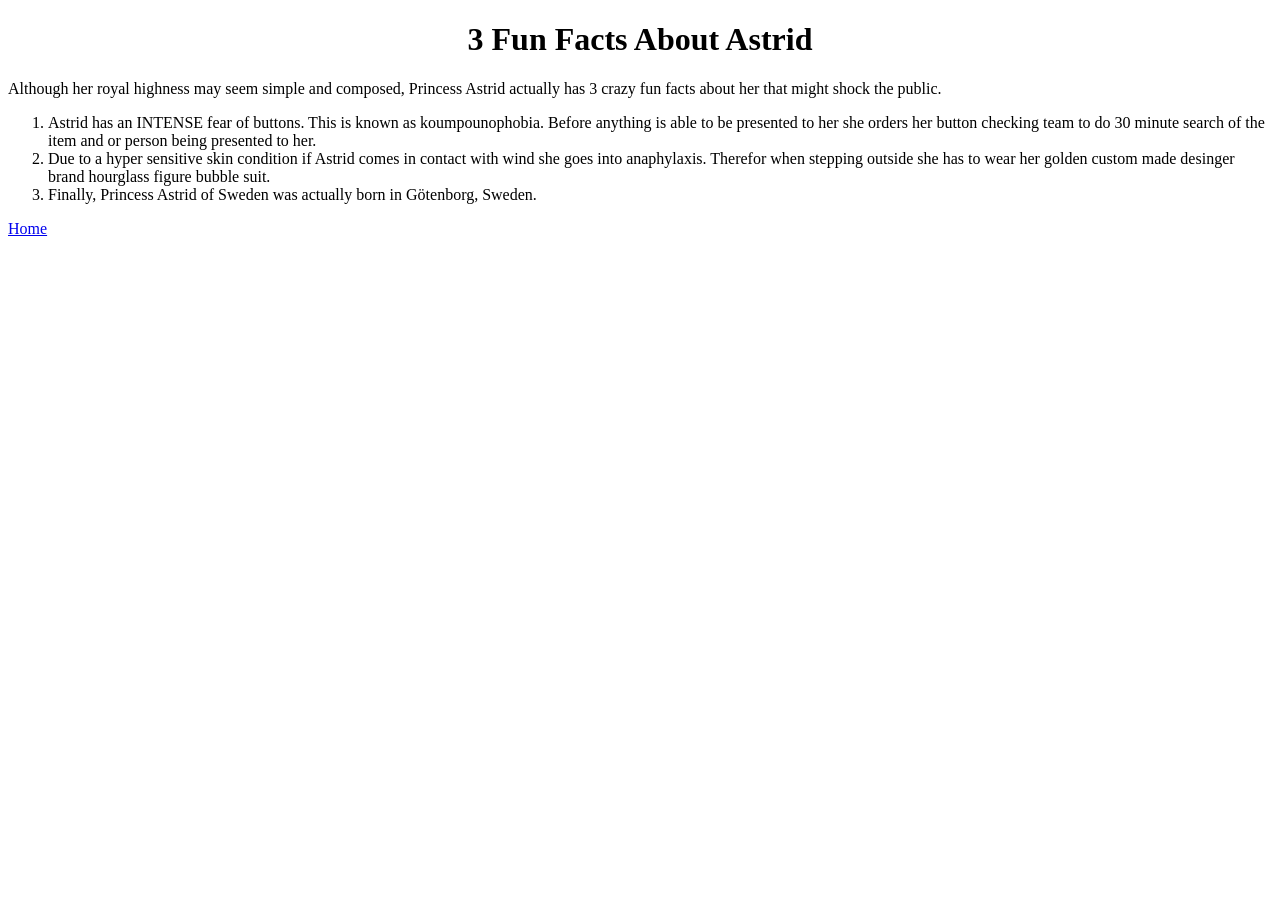
==== AstridFunFacts.html @ d46cf0a4 "Add files via upload" ====
<!DOCTYPE html>
<html>
<head>
<link href="style.css" type="text/css" rel="stylesheet"/>
</head>
<body>
<h1><center>3 Fun Facts About Astrid</center></h1>

<p> Although her royal highness may seem simple and composed, Princess Astrid actually has 3 crazy fun facts about her that might shock the public.</p>

<ol>
	<li> Astrid has an INTENSE fear of buttons. This is known as koumpounophobia. Before anything is able to be presented to her she orders her button checking team to do 30 minute search of the item and or person being presented to her. </li>
<li> Due to a hyper sensitive skin condition if Astrid comes in contact with wind she goes into anaphylaxis. Therefor when stepping outside she has to wear her golden custom made desinger brand hourglass figure bubble suit. </li>
<li> Finally, Princess Astrid of Sweden was actually born in Götenborg, Sweden.  

</ol>



<a href="index.html">Home</a>
</body>
</html>
---- style.css ----
ul {
	list-style-type: none;
}

.container{
	display: grid;
	grid-template-areas:
	"header header"
	"image basicInfo"
	"links links";
	grid-template-colums: 1fr 3fr; 
	gap: 3px;
  padding: 5px;
}
.container div {
  padding: 3px;
}
.container div.header {
  grid-area: header;
  text-align: center;
}
.container div.sidebar {
  grid-area: sidebar;
  padding-left: 0;
}
.container div.info {
  grid-area: info;
}
.container div.footer {
  grid-area: footer;
  text-align: center;  
}
div {
  border: 2px solid limegreen;
}
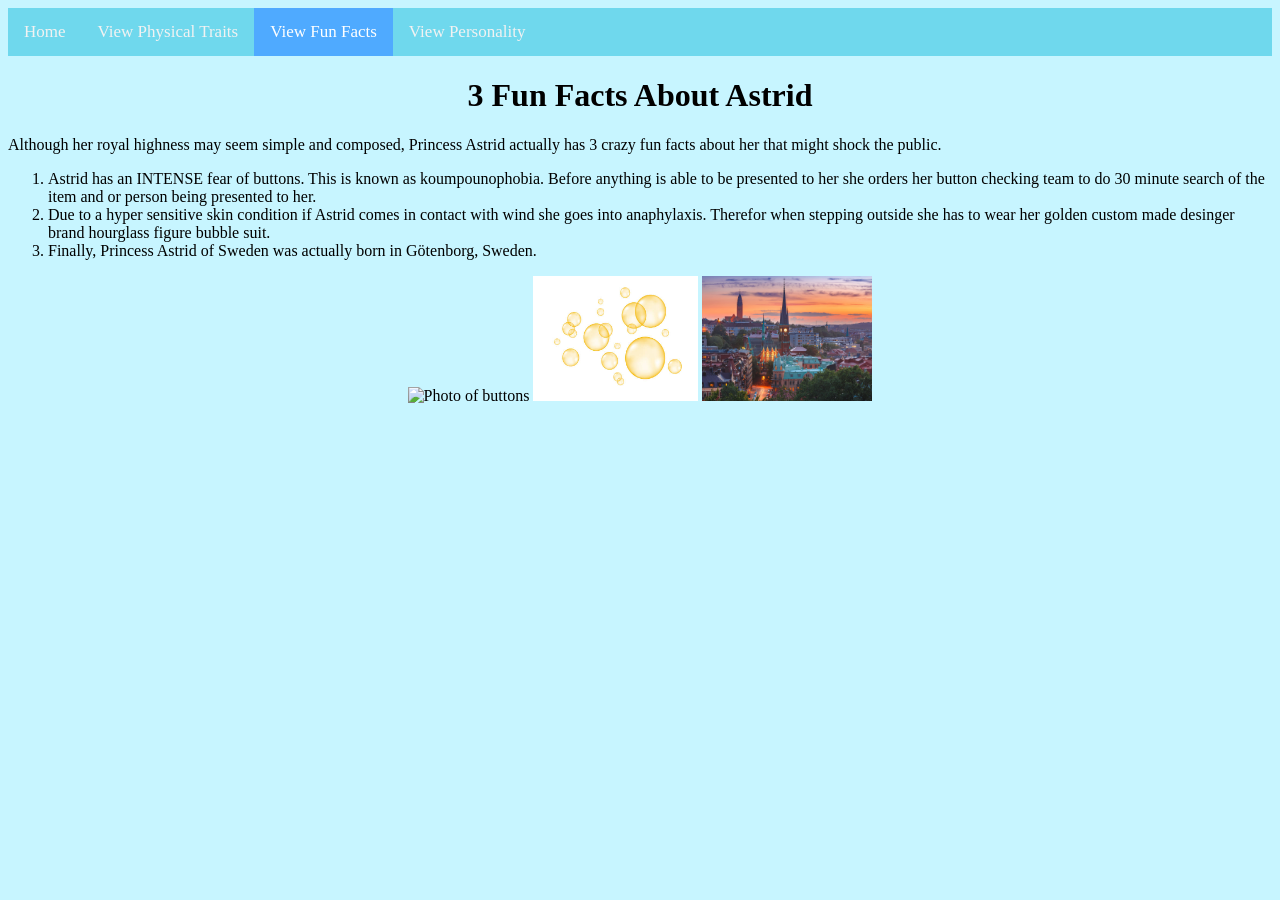
==== commit 178f2ad6: "Add files via upload" ====
--- a/AstridFunFacts.html
+++ b/AstridFunFacts.html
@@ -4,8 +4,15 @@
 <link href="style.css" type="text/css" rel="stylesheet"/>
 </head>
 <body>
+
+	<div class="topnav">
+		<center>
+			<a href="index.html">Home</a>
+			<a href="AstridsPhysicalTraits.html">View Physical Traits</a>
+			<a href="AstridFunFacts.html" class="active">View Fun Facts</a> 
+			<a href="AstridsPersonality.html">View Personality</a></center>
+		</div> 
 <h1><center>3 Fun Facts About Astrid</center></h1>
-
 <p> Although her royal highness may seem simple and composed, Princess Astrid actually has 3 crazy fun facts about her that might shock the public.</p>
 
 <ol>
@@ -14,9 +21,10 @@
 <li> Finally, Princess Astrid of Sweden was actually born in Götenborg, Sweden.  
 
 </ol>
-
-
-
-<a href="index.html">Home</a>
+<center>
+<img src="buttons.JPG" alt="Photo of buttons" width= "105" height="125"/>
+ <img src="GoldenBubble.JPG" alt="Photo of golden bubbles" width="165" height="125"/>
+ <img src="Sweden.JPG" alt="Photo of Sweden" width="170" height="125"/>
+</center>
 </body>
 </html>
--- a/style.css
+++ b/style.css
@@ -1,7 +1,64 @@
+
+body { background-color: #C7F5FF;
+ }
+
+
+
+.container-2 {
+  display: grid;
+  grid-template-areas:
+    "physical personlity random";
+  grid-template-columns: 1fr 1fr 1fr;
+  gap: 3px;
+  padding: 5px;
+}
+  .container div {
+  padding: 10px;
+}
+.container div.header {
+  grid-area: header;
+  text-align: center;
+}
+.container div.sidebar {
+  grid-area: sidebar;
+  padding-left: 0;
+}
+.container div.info {
+  grid-area: info;
+}
+.container div.footer {
+  grid-area: footer;
+  text-align: center;  
+}
+
+
+.topnav {
+	background-color: #6FD8ED;
+	overflow:hidden;
+}
+
+.topnav a {
+   float: left;
+   color: #f2f2f2;
+   text-align: center;
+   padding: 14px 16px;
+   text-decoration: none;
+   font-size: 17px;
+}
+
+.topnav a:hover {
+   background-color: #4FAAFF;
+   color: black;
+}
+
+.topnav a.active {
+   background-color: #4FAAFF;
+   color: white;
+}
+
 
 ul {
-	list-style-type: none;
-}
+	list-style-type: none;}
 
 .container{
 	display: grid;
@@ -31,6 +88,4 @@
   grid-area: footer;
   text-align: center;  
 }
-div {
-  border: 2px solid limegreen;
-}
+
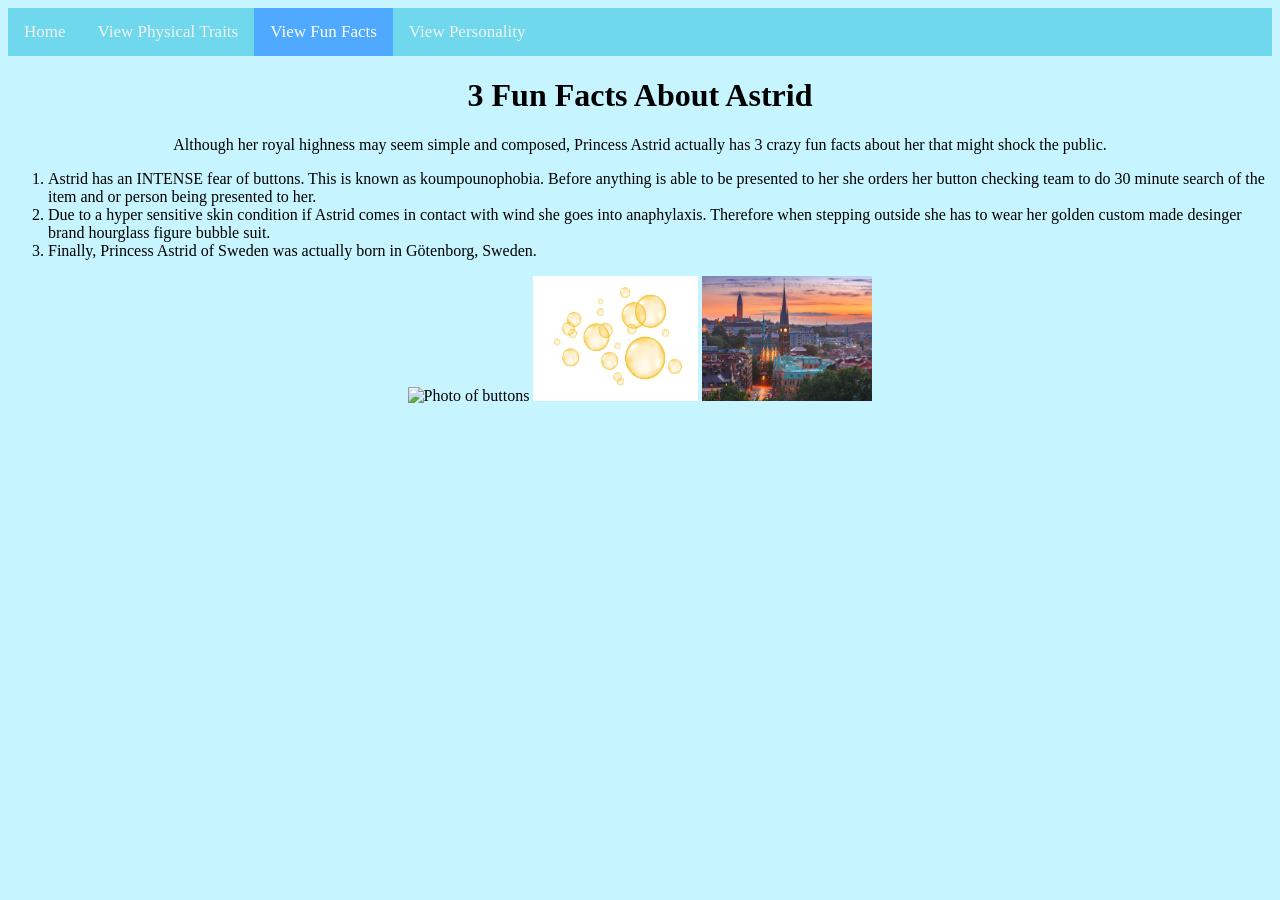
==== commit 6eab8529: "Add files via upload" ====
--- a/AstridFunFacts.html
+++ b/AstridFunFacts.html
@@ -13,11 +13,11 @@
 			<a href="AstridsPersonality.html">View Personality</a></center>
 		</div> 
 <h1><center>3 Fun Facts About Astrid</center></h1>
-<p> Although her royal highness may seem simple and composed, Princess Astrid actually has 3 crazy fun facts about her that might shock the public.</p>
+<center><p> Although her royal highness may seem simple and composed, Princess Astrid actually has 3 crazy fun facts about her that might shock the public.</p></center>
 
 <ol>
 	<li> Astrid has an INTENSE fear of buttons. This is known as koumpounophobia. Before anything is able to be presented to her she orders her button checking team to do 30 minute search of the item and or person being presented to her. </li>
-<li> Due to a hyper sensitive skin condition if Astrid comes in contact with wind she goes into anaphylaxis. Therefor when stepping outside she has to wear her golden custom made desinger brand hourglass figure bubble suit. </li>
+<li> Due to a hyper sensitive skin condition if Astrid comes in contact with wind she goes into anaphylaxis. Therefore when stepping outside she has to wear her golden custom made desinger brand hourglass figure bubble suit. </li>
 <li> Finally, Princess Astrid of Sweden was actually born in Götenborg, Sweden.  
 
 </ol>
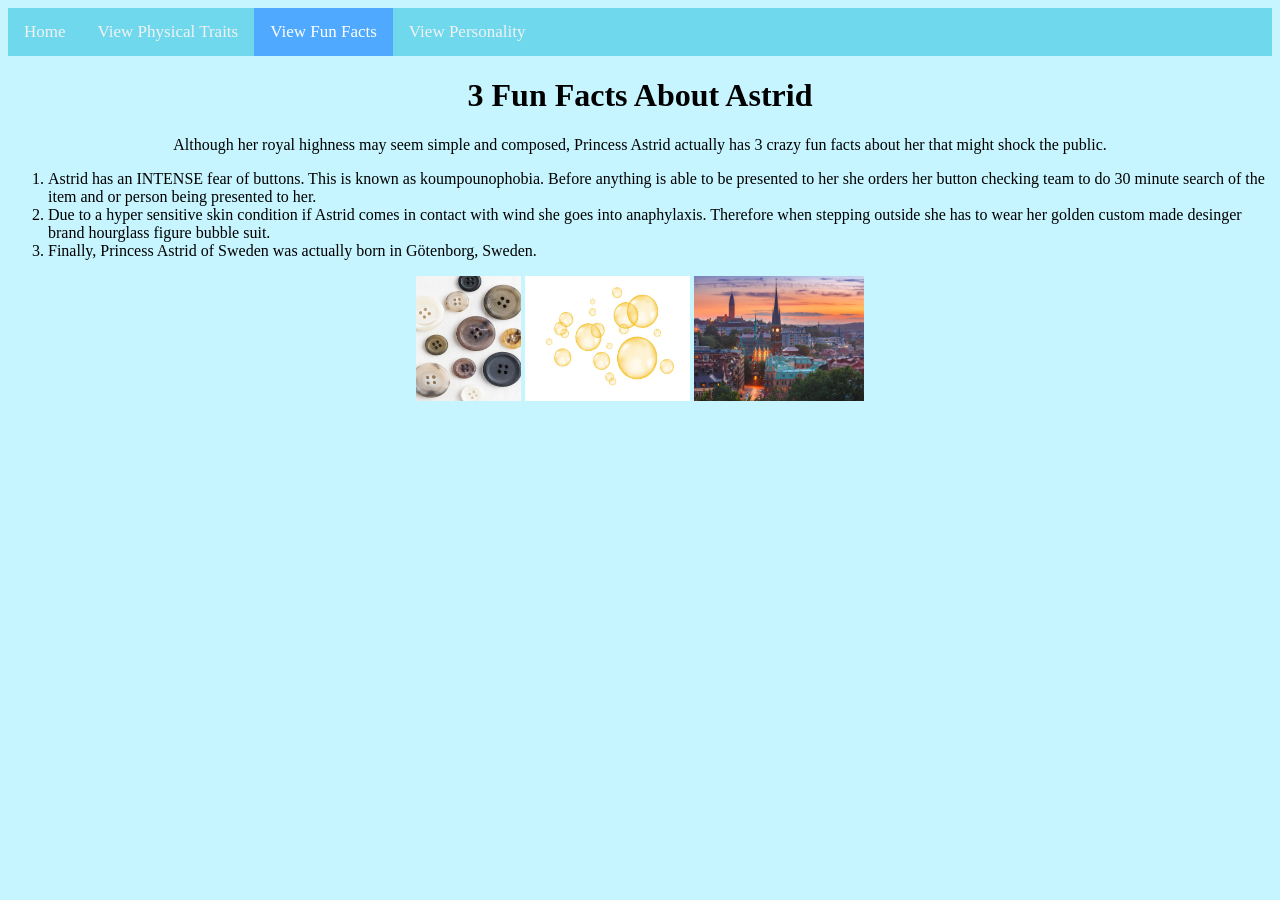
==== commit dc39c790: "Add files via upload" ====
--- a/AstridFunFacts.html
+++ b/AstridFunFacts.html
@@ -22,7 +22,7 @@
 
 </ol>
 <center>
-<img src="buttons.JPG" alt="Photo of buttons" width= "105" height="125"/>
+<img src="Buttons.JPG" alt="Photo of buttons" width= "105" height="125"/>
  <img src="GoldenBubble.JPG" alt="Photo of golden bubbles" width="165" height="125"/>
  <img src="Sweden.JPG" alt="Photo of Sweden" width="170" height="125"/>
 </center>
